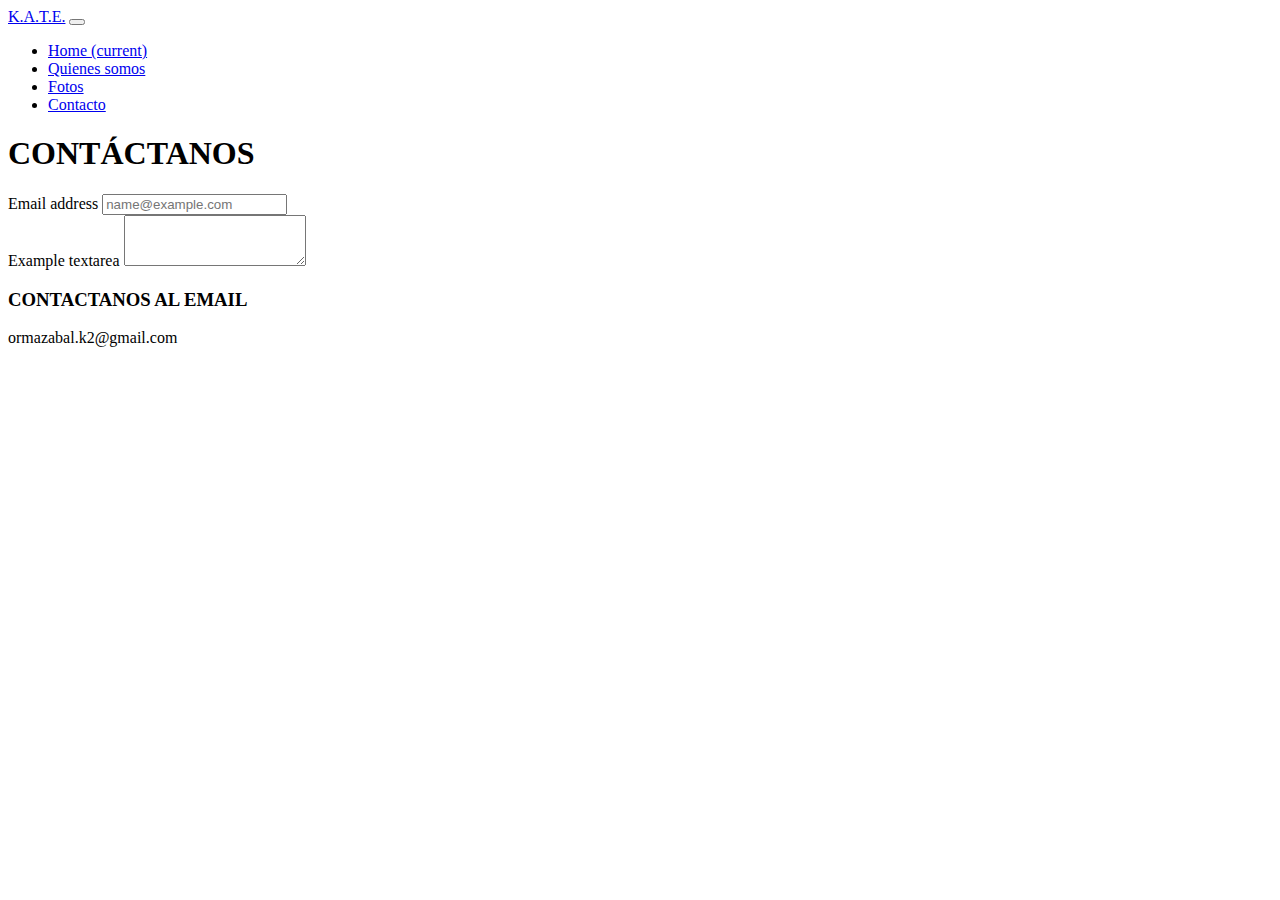
==== contact.html @ f8c82a3a "se agrega sección contacto" ====
<!DOCTYPE html>
<html lang="en">
<head>
    <meta charset="UTF-8">
    <meta http-equiv="X-UA-Compatible" content="IE=edge">
    <meta name="viewport" content="width=device-width, initial-scale=1.0">
    <title>Document</title>
    <link rel="stylesheet" href="https://cdn.jsdelivr.net/npm/bootstrap@4.6.0/dist/css/bootstrap.min.css"
        integrity="sha384-B0vP5xmATw1+K9KRQjQERJvTumQW0nPEzvF6L/Z6nronJ3oUOFUFpCjEUQouq2+l" crossorigin="anonymous">
</head>
<body>
    <nav class="navbar navbar-expand-lg navbar-light bg-light fixed-top">
        <a class="navbar-brand" href="index.html">K.A.T.E.</a>
        <button class="navbar-toggler" type="button" data-toggle="collapse" data-target="#navbarNav"
            aria-controls="navbarNav" aria-expanded="false" aria-label="Toggle navigation">
            <span class="navbar-toggler-icon"></span>
        </button>
        <div class="collapse navbar-collapse" id="navbarNav">
            <ul class="navbar-nav">
                <li class="nav-item active">
                    <a class="nav-link" href="index.html">Home <span class="sr-only">(current)</span></a>
                </li>
                <li class="nav-item">
                    <a class="nav-link" href="#about">Quienes somos </a>
                </li>
                <li class="nav-item">
                    <a class="nav-link" href="#carousel">Fotos</a>
                </li>
                <li class="nav-item">
                    <a class="nav-link" href="contact.html">Contacto</a>
                </li>

            </ul>
        </div>
    </nav>

    
    <div class="container">
        <h1 class="text-center">CONTÁCTANOS</h1>

        <form>
            <div class="form-group">
              <label for="exampleFormControlInput1">Email address</label>
              <input type="email" class="form-control" id="exampleFormControlInput1" placeholder="name@example.com">
            </div>
            
            <div class="form-group">
              <label for="exampleFormControlTextarea1">Example textarea</label>
              <textarea class="form-control" id="exampleFormControlTextarea1" rows="3"></textarea>
            </div>
          </form>


    </div>
    <footer class="mt-5 p-5 bg-secondary text-light">
        <div class="row">
            <div class="col">
                <h3> CONTACTANOS AL EMAIL</h3>
                <p>ormazabal.k2@gmail.com</p>

            </div>
            <div class="col">

            </div>

        </div>

    </footer>
</body>
</html>
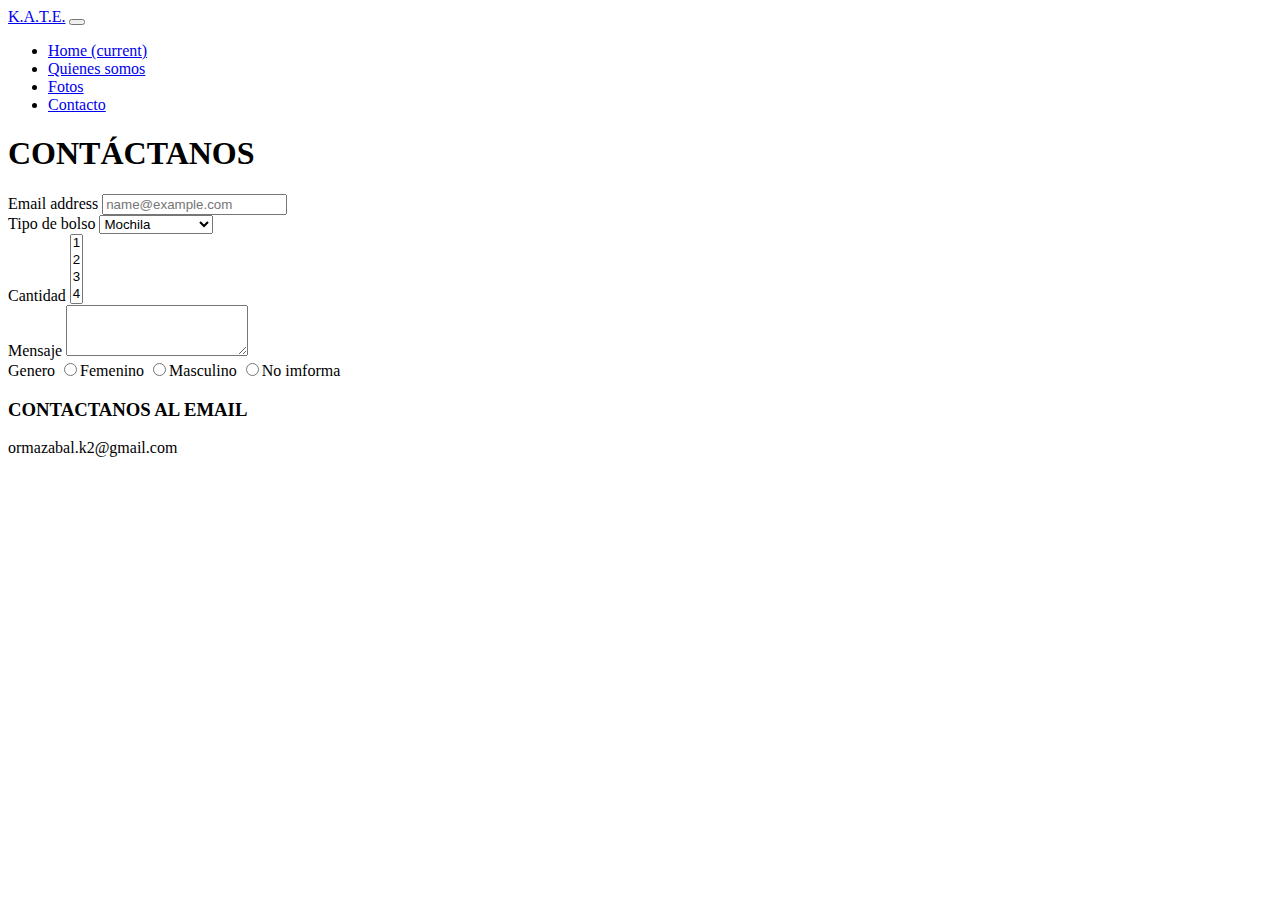
==== commit db900a6c: "formulario nuevo" ====
--- a/contact.html
+++ b/contact.html
@@ -43,10 +43,35 @@
               <label for="exampleFormControlInput1">Email address</label>
               <input type="email" class="form-control" id="exampleFormControlInput1" placeholder="name@example.com">
             </div>
-            
             <div class="form-group">
-              <label for="exampleFormControlTextarea1">Example textarea</label>
+              <label for="exampleFormControlSelect1">Tipo de bolso</label>
+              <select class="form-control" id="exampleFormControlSelect1">
+                <option>Mochila</option>
+                <option>Banano</option>
+                <option>bolsa ecologica</option>
+                <option>Cartera</option>
+                
+              </select>
+            </div>
+            <div class="form-group">
+              <label for="exampleFormControlSelect2">Cantidad</label>
+              <select multiple class="form-control" id="exampleFormControlSelect2">
+                <option>1</option>
+                <option>2</option>
+                <option>3</option>
+                <option>4</option>
+                <option>5</option>
+              </select>
+            </div>
+            <div class="form-group">
+              <label for="exampleFormControlTextarea1">Mensaje</label>
               <textarea class="form-control" id="exampleFormControlTextarea1" rows="3"></textarea>
+            </div>
+            <div class="form-group">
+                <label for="genero">Genero</label>
+                <input type="radio" name="genero">Femenino
+                <input type="radio" name="genero">Masculino
+                <input type="radio" name="genero">No imforma
             </div>
           </form>
 
